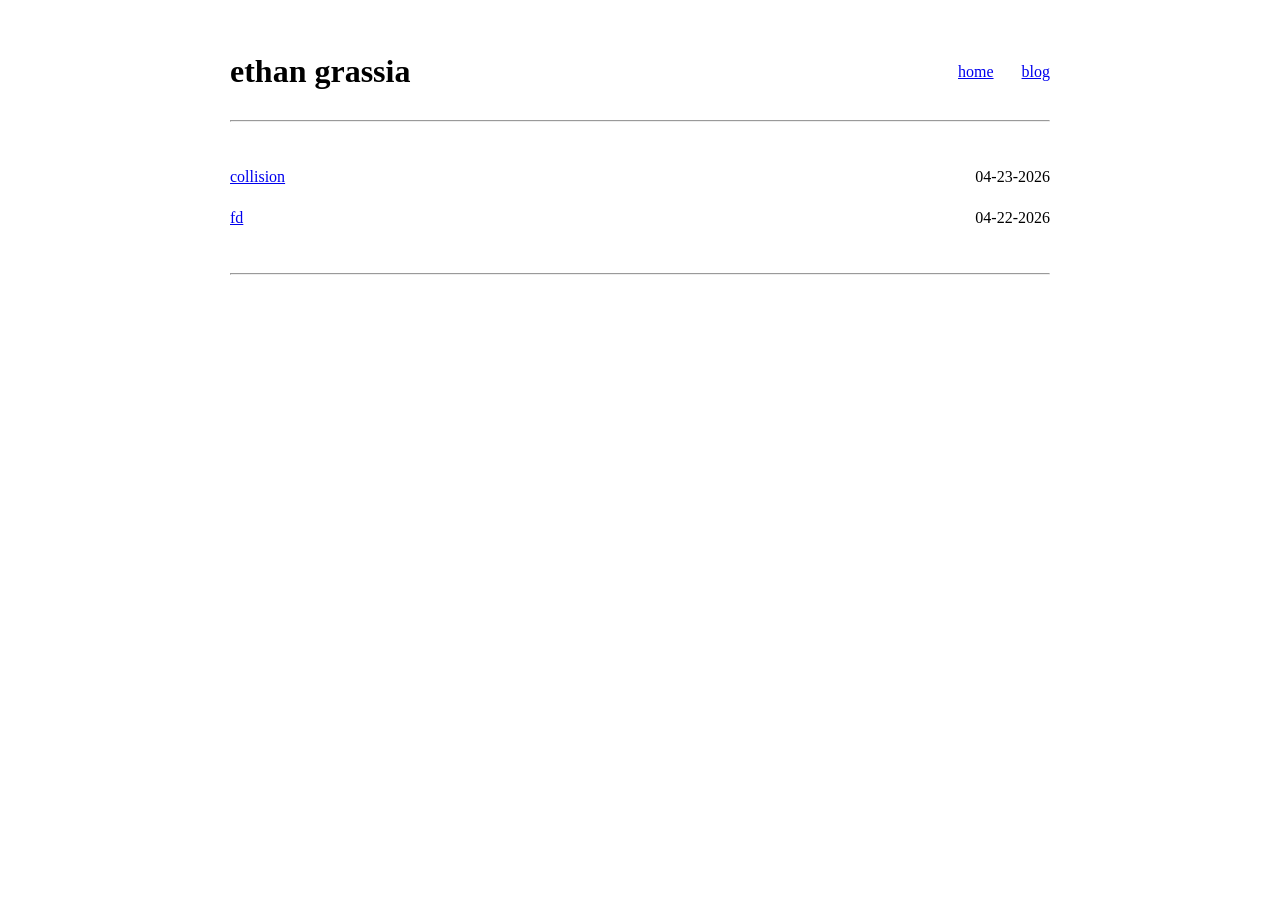
==== blog/index.html @ f06fbf83 "init - first two posts" ====
<!doctype html>
<html lang="en-US">
    <head>
        <meta charset="utf-8" />
        <title>ethan grassia | blog</title>
        <link href="/style.css" rel="stylesheet" />
    </head>

    <body>
        <header>
            <h1>ethan grassia</h1>
            <nav>
                <a href="/index.html">home</a>
                <a href="/blog/index.html">blog</a>
            </nav>
        </header>
        <hr>
        <br>
        <p>
            <a href="/blog/collision/collision.html">collision</a>
            <span class="right">04-23-2026</span>
        </p>
        <p>
            <a href="/blog/fd/fd.html">fd</a>
            <span class="right">04-22-2026</span>
        </p>
        <br>
        <hr>
    </body>
</html>
---- style.css ----
body {
  max-width: 820px;
  margin: 0 auto;
  padding: 2rem 1.5rem;
}

img {
    display: block;
    max-width: 50%;
    margin: 0 auto 1rem;
}

p {
    line-height: 1.6
}

header {
    display: flex;
    justify-content: space-between;
    align-items: center;
}

footer {
    display: flex;
    justify-content: center;
    align-items: center;
}

nav a {
    margin-left: 1.5rem;
}

.sourceCode pre {
    font-size: 0.9rem;
}

p code {
    font-size: 0.9rem;
}

.right {
    float: right;
}
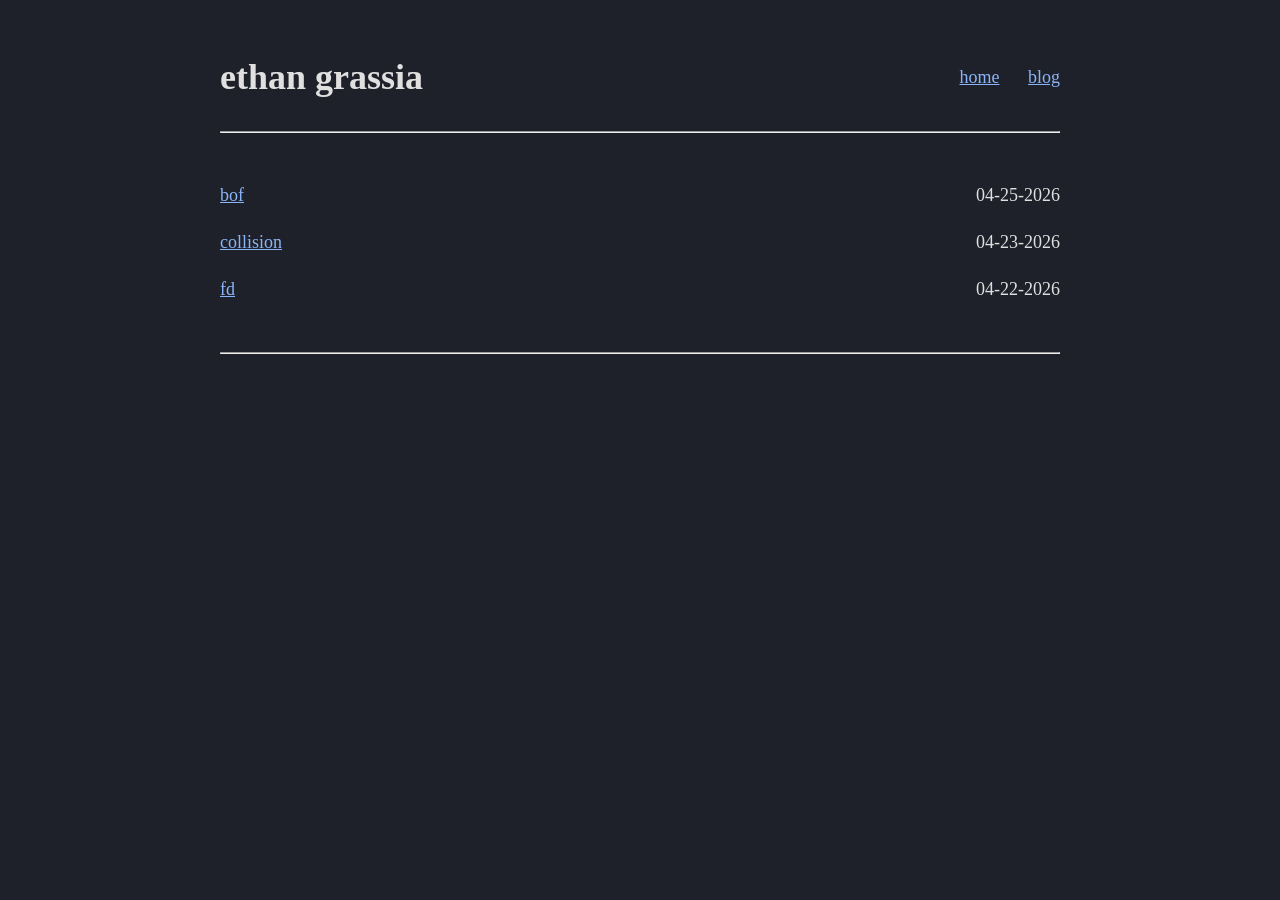
==== commit a6366b4a: "post bof" ====
--- a/blog/index.html
+++ b/blog/index.html
@@ -17,6 +17,10 @@
         <hr>
         <br>
         <p>
+            <a href="/blog/bof/bof.html">bof</a>
+            <span class="right">04-25-2026</span>
+        </p>
+        <p>
             <a href="/blog/collision/collision.html">collision</a>
             <span class="right">04-23-2026</span>
         </p>
--- a/style.css
+++ b/style.css
@@ -1,7 +1,14 @@
 body {
-  max-width: 820px;
+  max-width: 840px;
   margin: 0 auto;
   padding: 2rem 1.5rem;
+  background-color: #1e2129;
+  color: #e0e0e0;
+  font-size: 18px;
+}
+
+a {
+    color: #8ab4f8;
 }
 
 img {
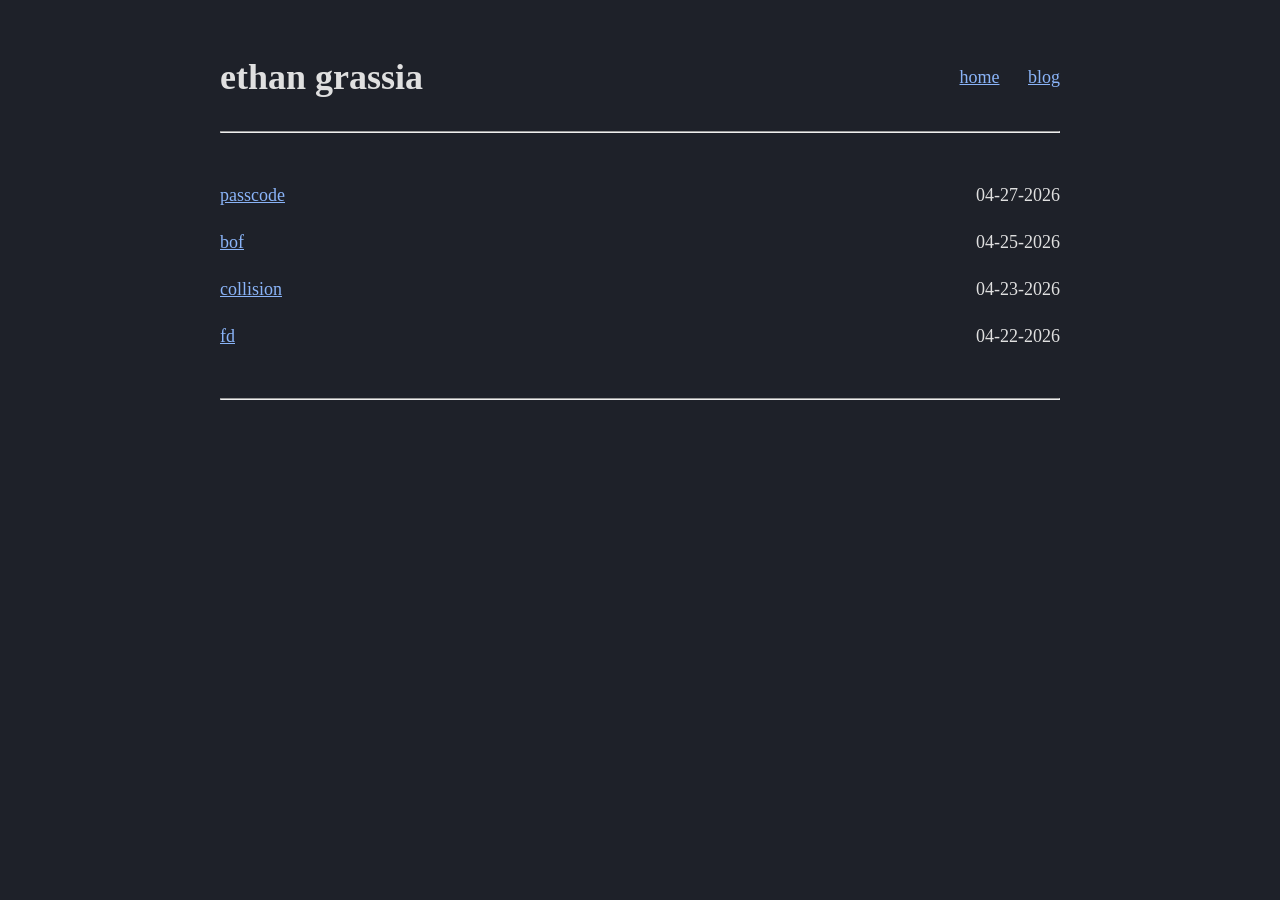
==== commit 147109f5: "passcode post" ====
--- a/blog/index.html
+++ b/blog/index.html
@@ -3,6 +3,7 @@
     <head>
         <meta charset="utf-8" />
         <title>ethan grassia | blog</title>
+        <meta name="viewport" content="width=device-width, initial-scale=1">
         <link href="/style.css" rel="stylesheet" />
     </head>
 
@@ -10,22 +11,26 @@
         <header>
             <h1>ethan grassia</h1>
             <nav>
-                <a href="/index.html">home</a>
-                <a href="/blog/index.html">blog</a>
+                <a href="/">home</a>
+                <a href="/blog">blog</a>
             </nav>
         </header>
         <hr>
         <br>
         <p>
-            <a href="/blog/bof/bof.html">bof</a>
+            <a href="/blog/passcode">passcode</a>
+            <span class="right">04-27-2026</span>
+        </p>
+        <p>
+            <a href="/blog/bof">bof</a>
             <span class="right">04-25-2026</span>
         </p>
         <p>
-            <a href="/blog/collision/collision.html">collision</a>
+            <a href="/blog/collision">collision</a>
             <span class="right">04-23-2026</span>
         </p>
         <p>
-            <a href="/blog/fd/fd.html">fd</a>
+            <a href="/blog/fd">fd</a>
             <span class="right">04-22-2026</span>
         </p>
         <br>
